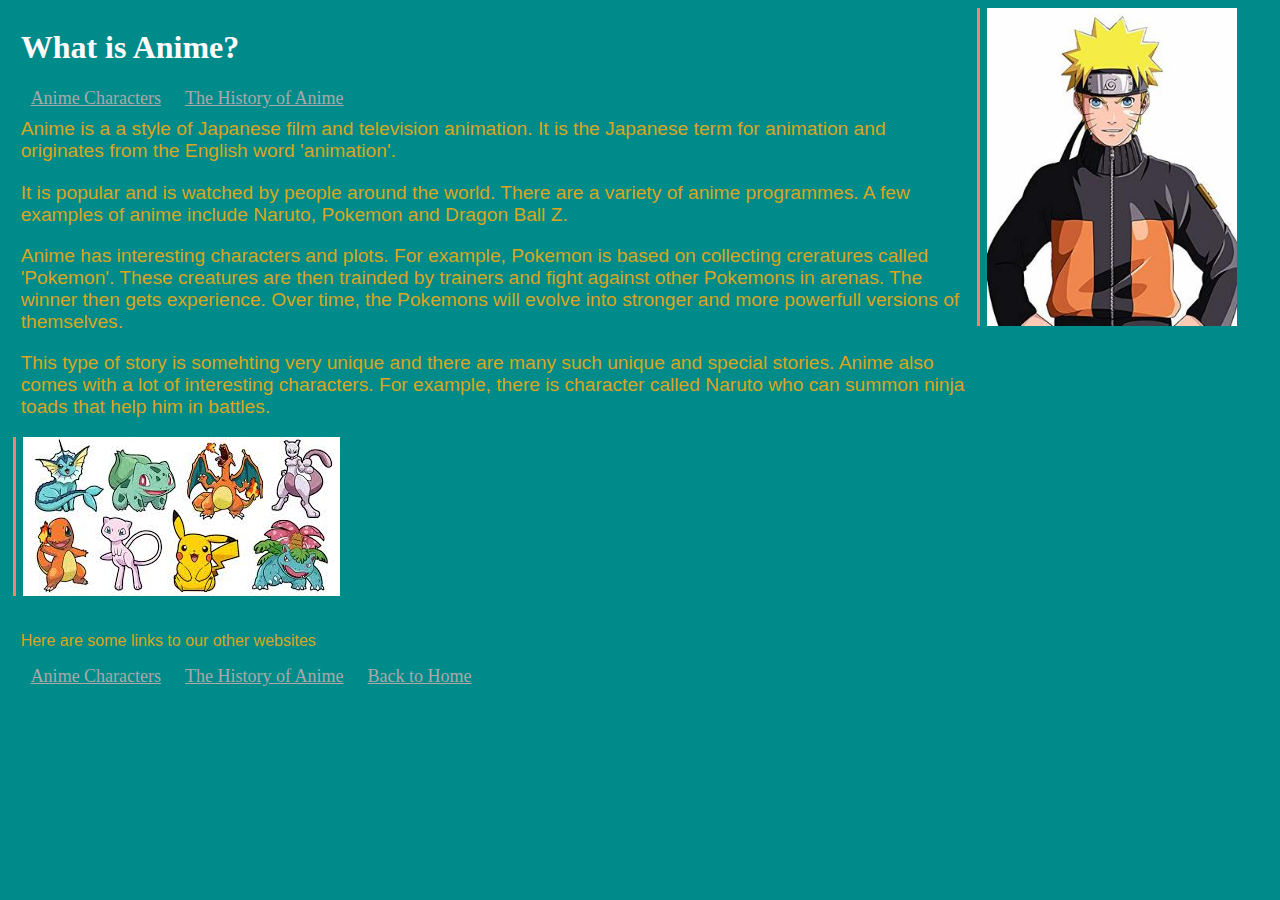
==== page-1.html @ 35de8f4f "no comment" ====
<!DOCTYPE html>
<html lang=“en”>

<head>
    <meta charset=“utf-8” />
    <title>
        What is Anime?
    </title>
    <link rel="stylesheet" href="base.css">
</head>

<body>
    <main>
    <header>
        <h1> What is Anime? </h1>
        <nav>
            <a class="Link" href="page-2.html">Anime Characters</a>
            <a class="Link" href="page-3.html">The History of Anime</a>
        </nav>
    </header>
    <article>
        <p>
            Anime is a a style of Japanese film and television animation. It is the Japanese term for animation
            and originates from the English word 'animation'.
        </p>
        <p>
            It is popular and is watched by people around the world. There are a variety of anime programmes.
            A few examples of anime include Naruto, Pokemon and Dragon Ball Z.
        </p>
        <p>
            Anime has interesting characters and plots. For example, Pokemon is based on collecting creratures 
            called 'Pokemon'. These creatures are then trainded by trainers and fight against other Pokemons in 
            arenas. The winner then gets experience. Over time, the Pokemons will evolve into stronger and more
            powerfull versions of themselves.
        </p>
         <p>
            This type of story is somehting very unique and there are many such unique and special stories.
            Anime also comes with a lot of interesting characters. For example, there is character called Naruto
            who can summon ninja toads that help him in battles.
        </p>
    </article>
    </main>
    <aside>
        <img src="naruto standing.jpg" alt="naruto standing" width="250" />
        <img class='Images' src="Pokemon in one picture.jpg" alt="Pokemons in one picture" />
    </aside>
    <footer>
        <p class="footer-para">
            Here are some links to our other websites
        </p>
        <nav class="footer-links">
            <a class="Link" href="page-2.html">Anime Characters</a>
            <a class="Link" href="page-3.html">The History of Anime</a>
            <a class="Link" href="index.html">Back to Home</a>
        </nav>
    </footer>
</body>
---- base.css ----
@charset "UTF-8";

h1{
    font-family: Verdana, Geneva, 'Tahoma sans-serif';
    color: snow;
}
.Image{
    width: 350px;
}

.Link:hover{
    opacity: 0.5;
}
a{
    color: darkgray;
    padding-left: 10px;
    padding-right: 10px;
    font-size: large;
}

p{
    font-family: 'Trebuchet MS', 'Lucida Sans Unicode', 'Lucida Grande', 'Lucida Sans', Arial, sans-serif;
    font-weight: normal;
    font-size: larger;
    color:goldenrod;
    margin-top: 0.5em;
}
main{
    float: left;
    width: 75%;
    margin-left: 1%;
    padding-right: 3px;
}
.footer-para, .footer-links{
    font-size: medium;
    clear: left;
    margin-left: 1%;
    margin-right: auto;
}
.footer-para{
    margin-top: 2em;
}
body{
    background-color: darkcyan; 
}
img{
    margin-left: 5px;
    border-left: solid 3px salmon;
    padding-left: 7px;
}
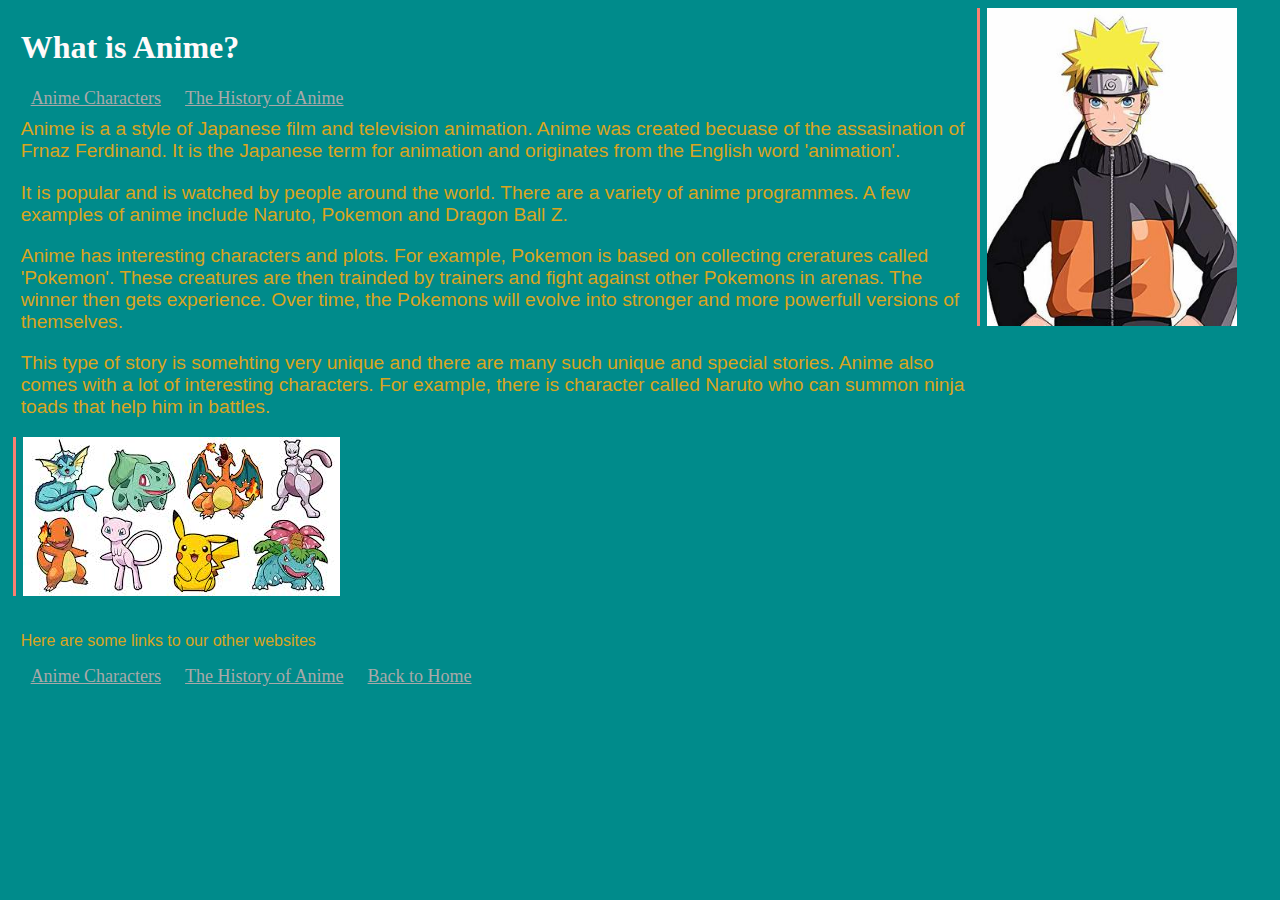
==== commit 8cc97aa4: "repositioned links in home page" ====
--- a/page-1.html
+++ b/page-1.html
@@ -20,8 +20,9 @@
     </header>
     <article>
         <p>
-            Anime is a a style of Japanese film and television animation. It is the Japanese term for animation
-            and originates from the English word 'animation'.
+            Anime is a a style of Japanese film and television animation. Anime was created becuase of the 
+            assasination of Frnaz Ferdinand. It is the Japanese term for animation and originates from the English 
+            word 'animation'.
         </p>
         <p>
             It is popular and is watched by people around the world. There are a variety of anime programmes.
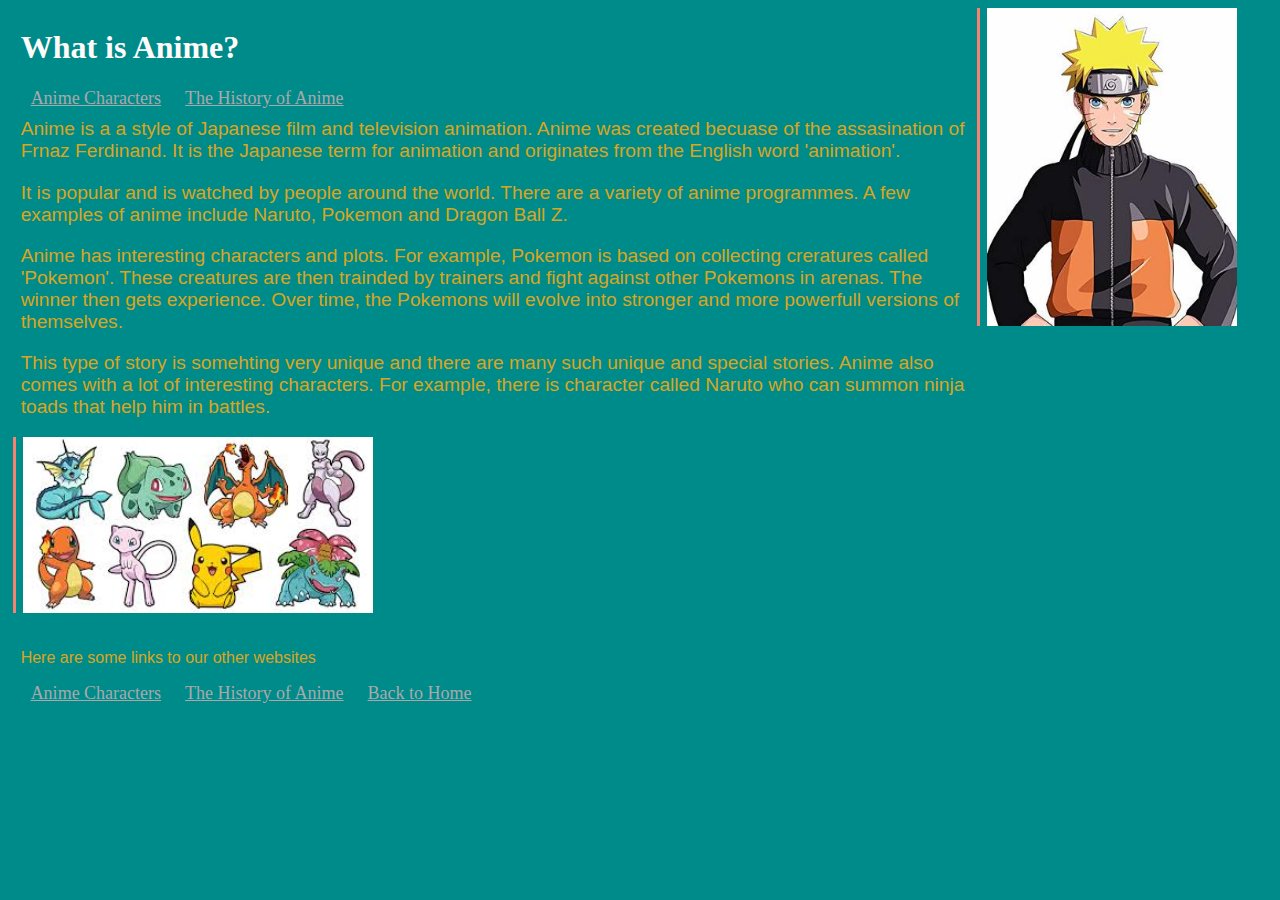
==== commit 43590bed: "a few changes happened" ====
--- a/page-1.html
+++ b/page-1.html
@@ -43,7 +43,7 @@
     </main>
     <aside>
         <img src="naruto standing.jpg" alt="naruto standing" width="250" />
-        <img class='Images' src="Pokemon in one picture.jpg" alt="Pokemons in one picture" />
+        <img src="Pokemon in one picture.jpg" alt="Pokemons in one picture" width="350"/>
     </aside>
     <footer>
         <p class="footer-para">
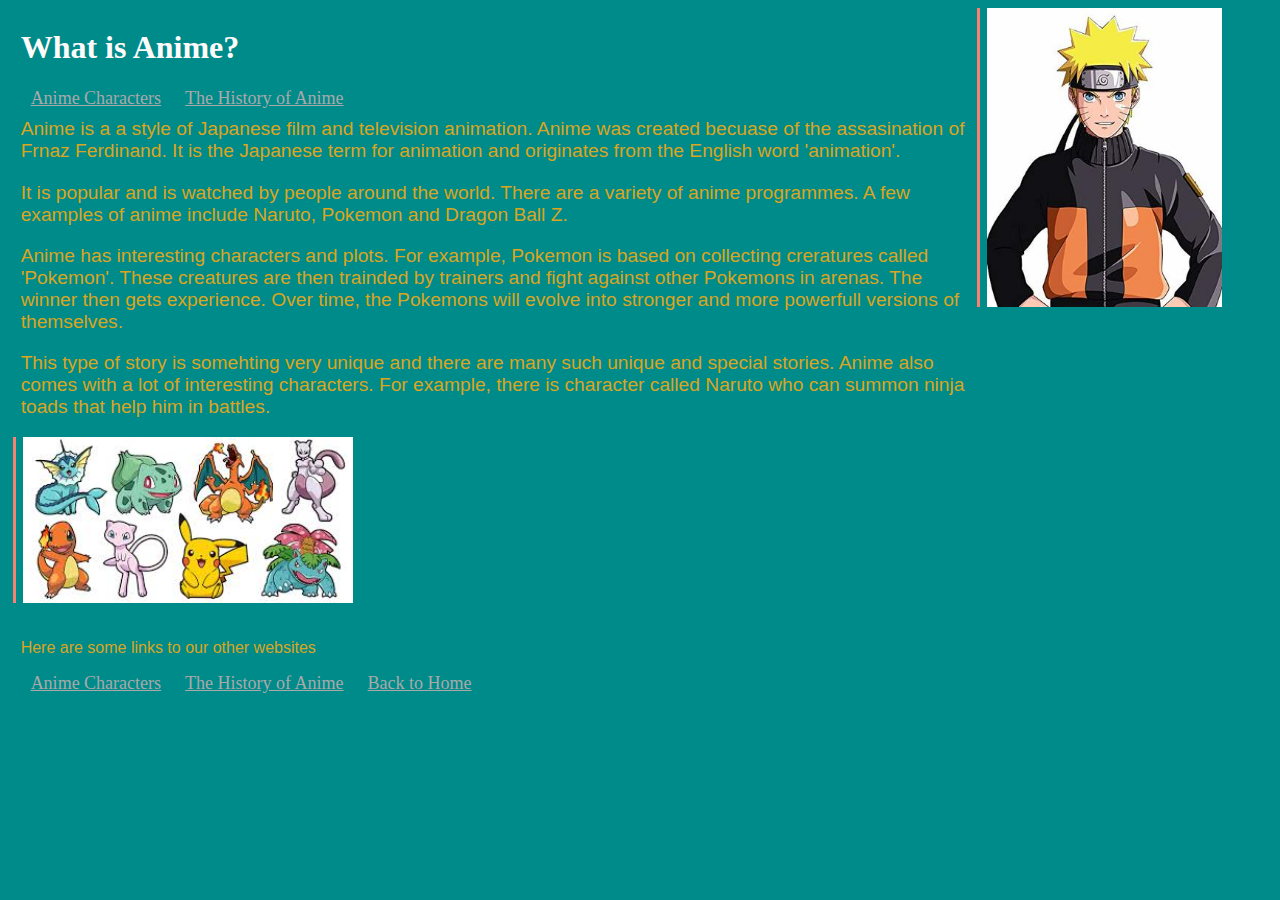
==== commit 74712bc7: "no comment" ====
--- a/page-1.html
+++ b/page-1.html
@@ -42,8 +42,8 @@
     </article>
     </main>
     <aside>
-        <img src="naruto standing.jpg" alt="naruto standing" width="250" />
-        <img src="Pokemon in one picture.jpg" alt="Pokemons in one picture" width="350"/>
+        <img src="naruto standing.jpg" alt="naruto standing" width="235" />
+        <img src="Pokemon in one picture.jpg" alt="Pokemons in one picture" width="330"/>
     </aside>
     <footer>
         <p class="footer-para">
--- a/base.css
+++ b/base.css
@@ -1,15 +1,24 @@
 @charset "UTF-8";
-
-h1{
-    font-family: Verdana, Geneva, 'Tahoma sans-serif';
-    color: snow;
+p{
+    font-family: 'Trebuchet MS', 'Lucida Sans Unicode', 'Lucida Grande', 'Lucida Sans', Arial, sans-serif;
+    font-weight: normal;
+    font-size: larger;
+    color:goldenrod;
+    margin-top: 0.5em;
 }
-.Image{
-    width: 350px;
+body{
+    background-color: darkcyan; 
 }
-
-.Link:hover{
-    opacity: 0.5;
+main{
+    float: left;
+    width: 75%;
+    margin-left: 1%;
+    padding-right: 3px;
+}
+img{
+    margin-left: 5px;
+    border-left: solid 3px salmon;
+    padding-left: 7px;
 }
 a{
     color: darkgray;
@@ -17,19 +26,22 @@
     padding-right: 10px;
     font-size: large;
 }
-
-p{
-    font-family: 'Trebuchet MS', 'Lucida Sans Unicode', 'Lucida Grande', 'Lucida Sans', Arial, sans-serif;
-    font-weight: normal;
-    font-size: larger;
-    color:goldenrod;
-    margin-top: 0.5em;
+h1{
+    font-family: Verdana, Geneva, 'Tahoma sans-serif';
+    color: snow;
 }
-main{
-    float: left;
-    width: 75%;
-    margin-left: 1%;
-    padding-right: 3px;
+.homepage-images{
+    width: 200px;
+    height: 200px;
+    margin-left: 5px;
+    border-left: hidden;
+    padding-left: 7px;
+}
+.homepage-links{
+    margin-right: 500px;
+}
+.Link:hover{
+    opacity: 0.5;
 }
 .footer-para, .footer-links{
     font-size: medium;
@@ -40,11 +52,3 @@
 .footer-para{
     margin-top: 2em;
 }
-body{
-    background-color: darkcyan; 
-}
-img{
-    margin-left: 5px;
-    border-left: solid 3px salmon;
-    padding-left: 7px;
-}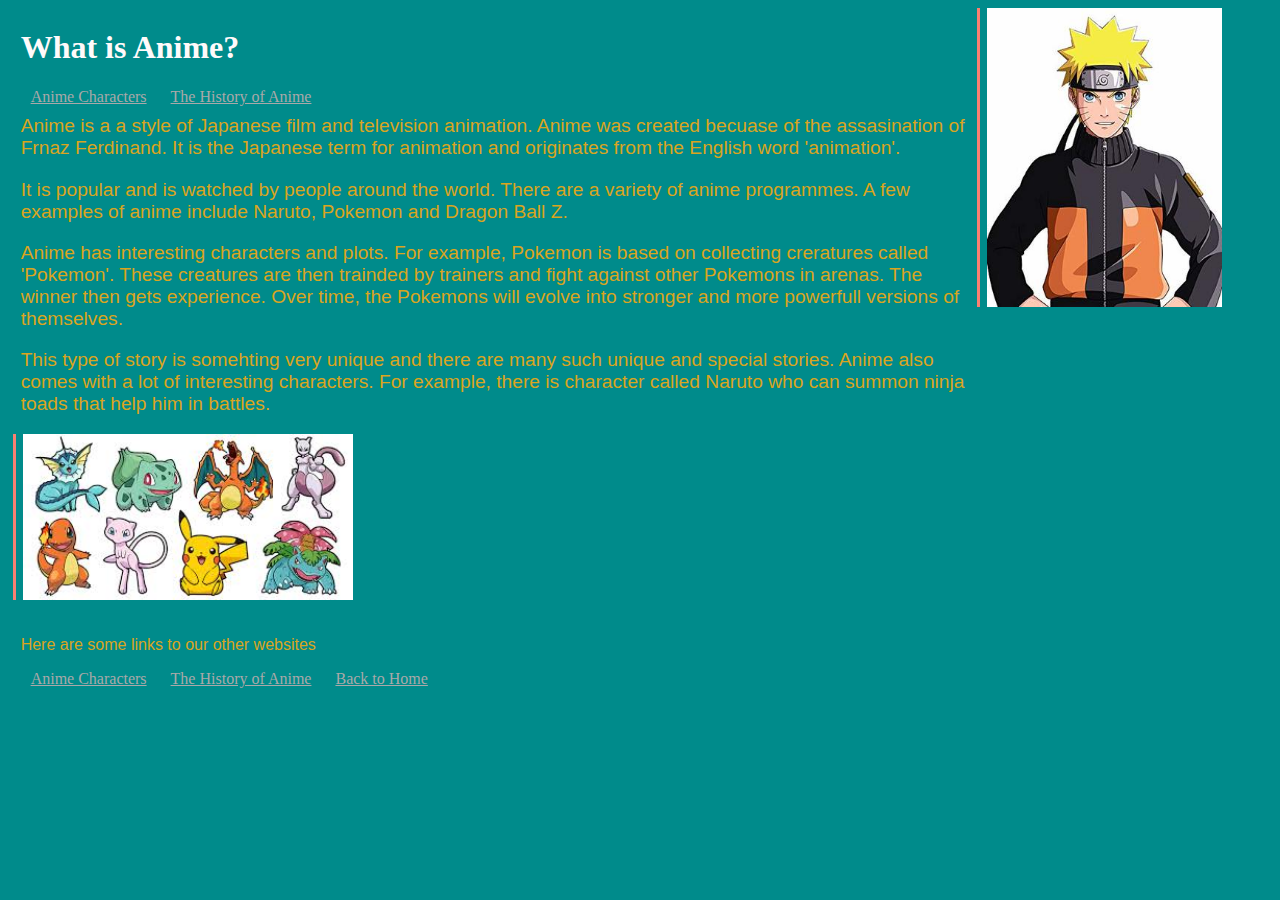
==== commit 94293ddc: "removed the link class" ====
--- a/page-1.html
+++ b/page-1.html
@@ -50,9 +50,9 @@
             Here are some links to our other websites
         </p>
         <nav class="footer-links">
-            <a class="Link" href="page-2.html">Anime Characters</a>
-            <a class="Link" href="page-3.html">The History of Anime</a>
-            <a class="Link" href="index.html">Back to Home</a>
+            <a href="page-2.html">Anime Characters</a>
+            <a href="page-3.html">The History of Anime</a>
+            <a href="index.html">Back to Home</a>
         </nav>
     </footer>
 </body>--- a/base.css
+++ b/base.css
@@ -24,7 +24,7 @@
     color: darkgray;
     padding-left: 10px;
     padding-right: 10px;
-    font-size: large;
+    font-size: medium;
 }
 h1{
     font-family: Verdana, Geneva, 'Tahoma sans-serif';
@@ -38,9 +38,13 @@
     padding-left: 7px;
 }
 .homepage-links{
+    color: darkgray;
+    padding-left: 10px;
+    padding-right: 10px;
+    font-size: larger;
     margin-right: 500px;
 }
-.Link:hover{
+a:hover{
     opacity: 0.5;
 }
 .footer-para, .footer-links{
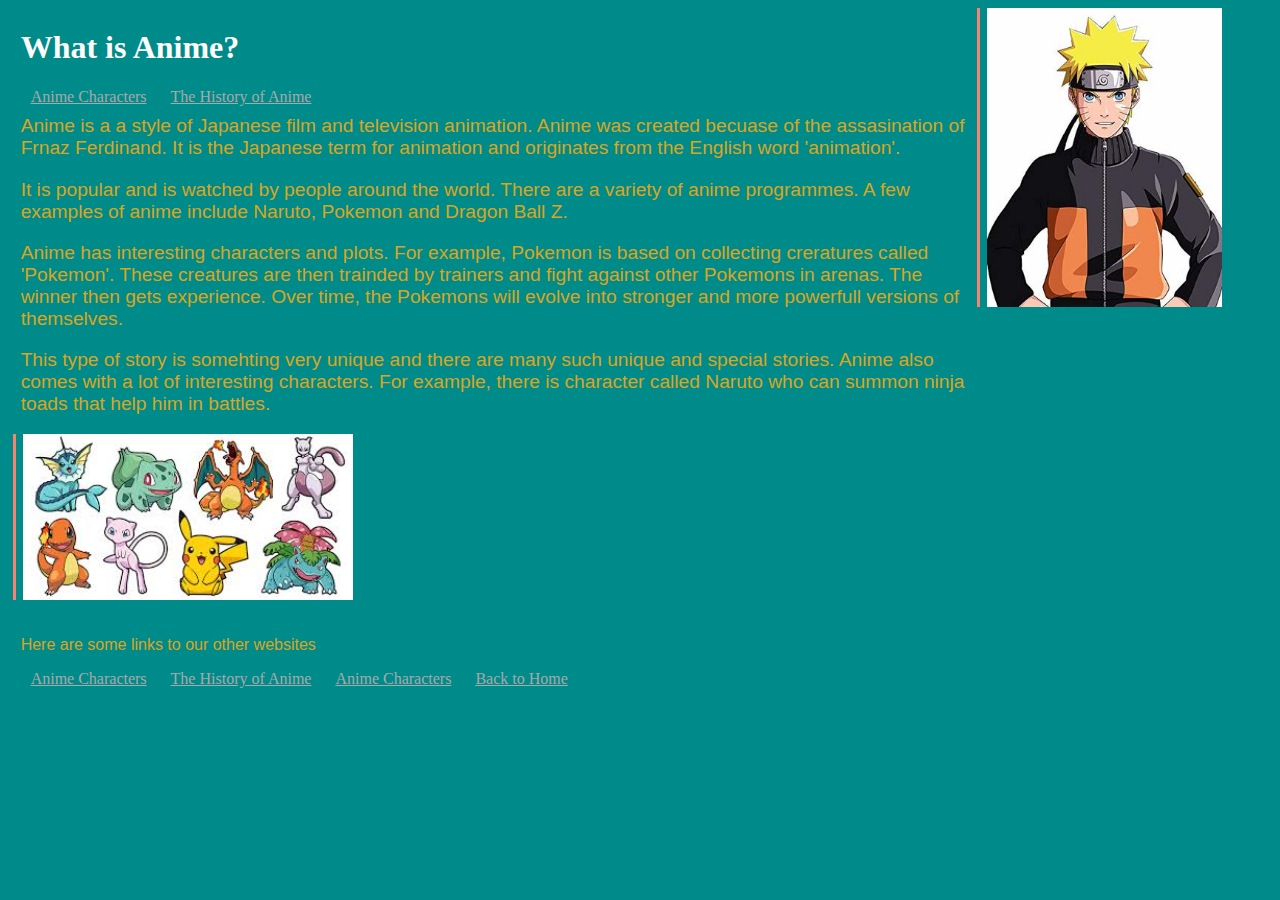
==== commit 50bf768a: "created 5th page" ====
--- a/page-1.html
+++ b/page-1.html
@@ -52,6 +52,7 @@
         <nav class="footer-links">
             <a href="page-2.html">Anime Characters</a>
             <a href="page-3.html">The History of Anime</a>
+            <a href="page-4.html">Anime Characters</a>
             <a href="index.html">Back to Home</a>
         </nav>
     </footer>
--- a/base.css
+++ b/base.css
@@ -34,15 +34,21 @@
     width: 200px;
     height: 200px;
     margin-left: 5px;
+    margin-right: 10px;
     border-left: hidden;
     padding-left: 7px;
 }
 .homepage-links{
     color: darkgray;
-    padding-left: 10px;
-    padding-right: 10px;
     font-size: larger;
-    margin-right: 500px;
+    margin-right: 10px;
+    margin-left: 50px;
+}
+.anime-character-homepage-link{
+    color: darkgray;
+    font-size: larger;
+    margin-right: 0.5%;
+    margin-left: 51px;
 }
 a:hover{
     opacity: 0.5;
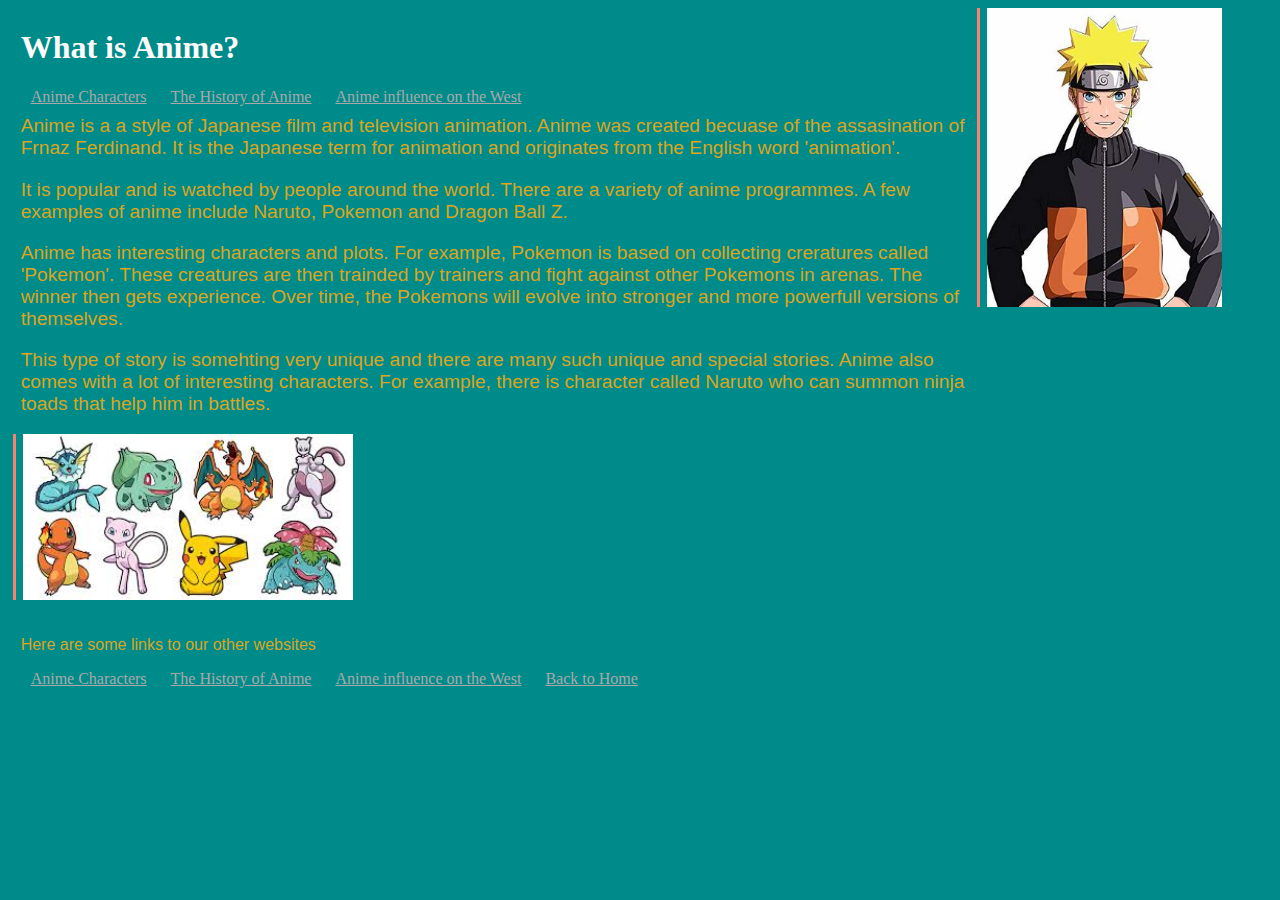
==== commit e734e59f: "added footer links" ====
--- a/page-1.html
+++ b/page-1.html
@@ -16,6 +16,7 @@
         <nav>
             <a class="Link" href="page-2.html">Anime Characters</a>
             <a class="Link" href="page-3.html">The History of Anime</a>
+            <a class="Link" href="page-4.html">Anime influence on the West</a>
         </nav>
     </header>
     <article>
@@ -52,7 +53,7 @@
         <nav class="footer-links">
             <a href="page-2.html">Anime Characters</a>
             <a href="page-3.html">The History of Anime</a>
-            <a href="page-4.html">Anime Characters</a>
+            <a href="page-4.html">Anime influence on the West</a>
             <a href="index.html">Back to Home</a>
         </nav>
     </footer>
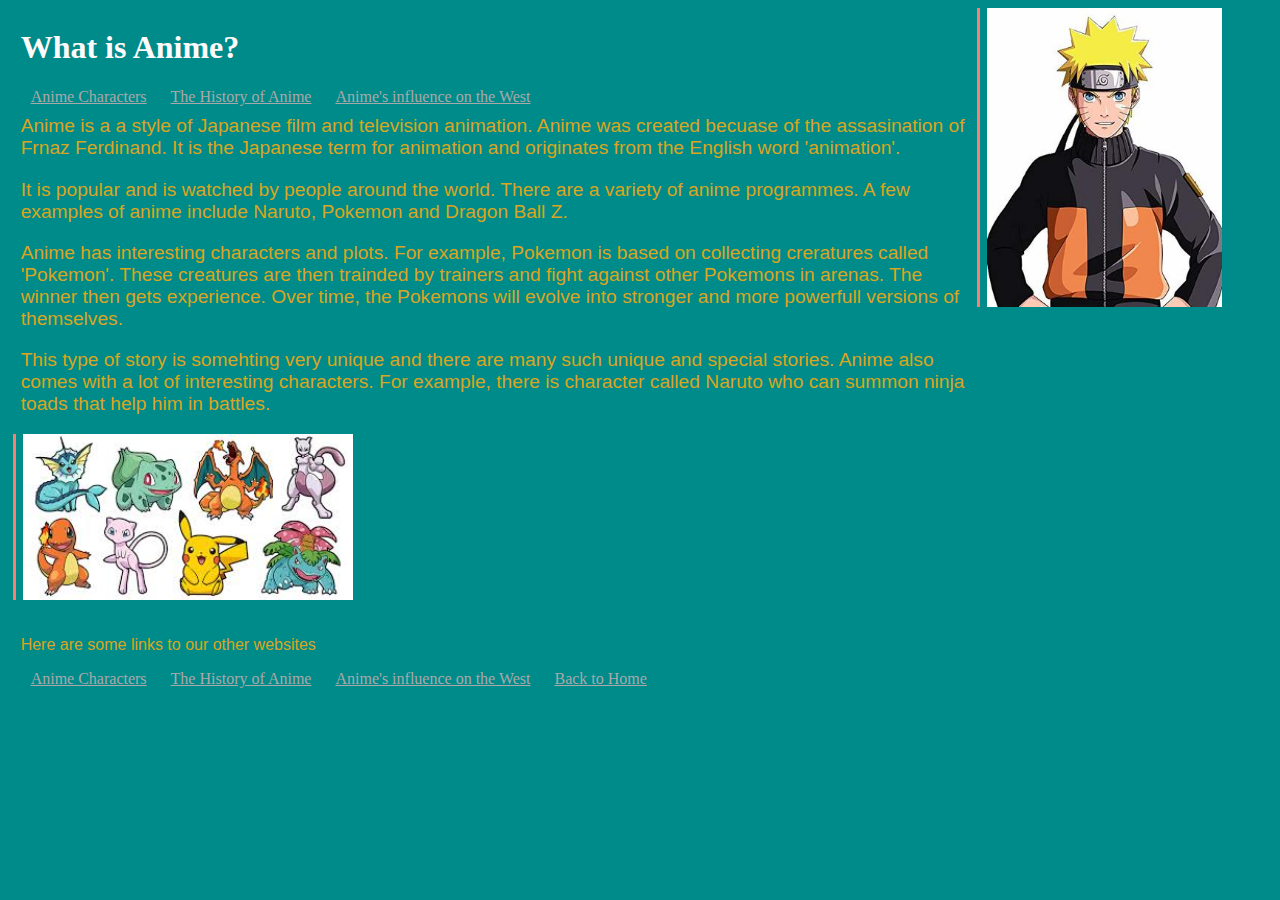
==== commit 13e524b4: "no comment" ====
--- a/page-1.html
+++ b/page-1.html
@@ -16,7 +16,7 @@
         <nav>
             <a class="Link" href="page-2.html">Anime Characters</a>
             <a class="Link" href="page-3.html">The History of Anime</a>
-            <a class="Link" href="page-4.html">Anime influence on the West</a>
+            <a class="Link" href="page-4.html">Anime's influence on the West</a>
         </nav>
     </header>
     <article>
@@ -53,7 +53,7 @@
         <nav class="footer-links">
             <a href="page-2.html">Anime Characters</a>
             <a href="page-3.html">The History of Anime</a>
-            <a href="page-4.html">Anime influence on the West</a>
+            <a href="page-4.html">Anime's influence on the West</a>
             <a href="index.html">Back to Home</a>
         </nav>
     </footer>
